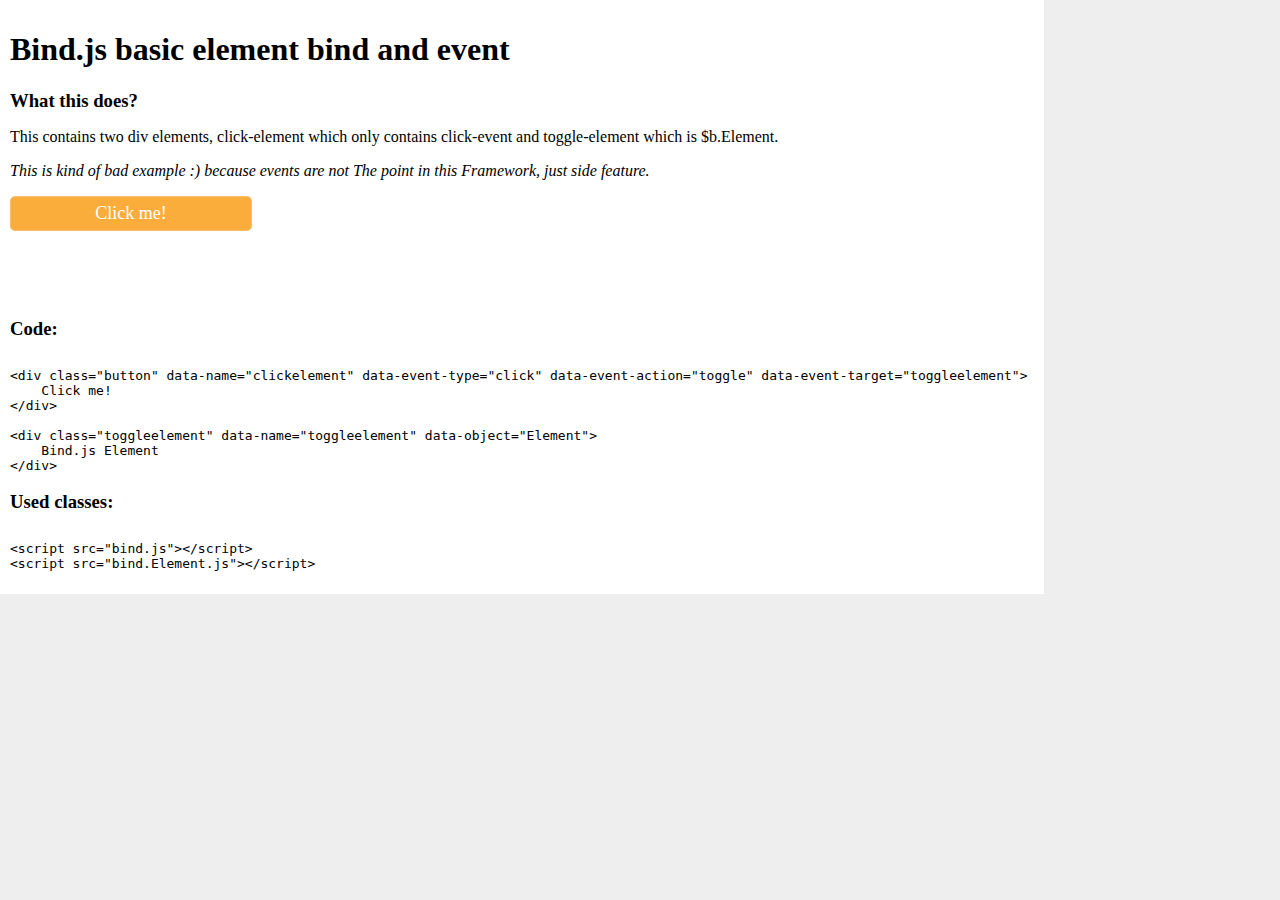
==== examples/basic/index.html @ 276a019d "Initial commit" ====
<!DOCTYPE html>
<html>
<head lang="en">
    <meta charset="UTF-8">
    <link rel="stylesheet" href="http://yandex.st/highlightjs/8.0/styles/default.min.css">
    <link type="text/css" rel="stylesheet" href="../example.css"></link>
    <script src="http://yandex.st/highlightjs/8.0/highlight.min.js"></script>
    <script>hljs.initHighlightingOnLoad();</script>
    <title>Basic Bind.js example</title>

    <style>
        .toggleelement {
            padding: 10px;
            border: 1px solid black;
            width: 200px;
            display: block;
            text-align: center;
            float: left;
        }
        .toggleelement {
            display:none;
        }
    </style>
</head>
<body>
<div class="container">
<h1>Bind.js basic element bind and event</h1>
<h3>What this does?</h3>
<p>This contains two div elements, click-element which only contains click-event and toggle-element which is $b.Element.</p>
<p><i>This is kind of bad example :) because events are not The point in this Framework, just side feature.</i></p>
<div class="button" data-name="clickelement" data-event-type="click" data-event-action="toggle" data-event-target="toggleelement">
    Click me!
</div>
<div class="toggleelement" data-name="toggleelement" data-object="Element">
    Bind.js Element
</div>
<p>&nbsp;</p><p>&nbsp;</p>
<h3>Code:</h3>
<pre><code class="html">
&lt;div class="button" data-name="clickelement" data-event-type="click" data-event-action="toggle" data-event-target="toggleelement"&gt;
    Click me!
&lt;/div&gt;

&lt;div class="toggleelement" data-name="toggleelement" data-object="Element"&gt;
    Bind.js Element
&lt;/div&gt;
</code></pre>
<h3>Used classes:</h3>
<pre><code>
&lt;script src="bind.js"&gt;&lt;/script&gt;
&lt;script src="bind.Element.js"&gt;&lt;/script&gt;
</code></pre>
</div>
<script>
    window.$b = window.$b||{};
    window.$b.DEBUG = true;
</script>
<script src="//cdnjs.cloudflare.com/ajax/libs/jquery/2.1.1/jquery.js"></script>
<script src="../../src/bind.js"></script>
<script src="../../src/bind.Element.js"></script>
<script>
$(document).ready($b.OP.init);
</script>
</body>
</html>
---- examples/example.css ----
body {
    background: none repeat scroll 0 0 #EEEEEE;
    margin: auto;
    width: 100%;
}
.container {
    background: none repeat scroll 0 0 #FFFFFF;
    width: 80%;
    display: block;
    position: relative;
    padding: 10px;
}

h3 {
    margin-bottom: 0;
}
.dialog {
    background-color:#FFF;
    display:none;
    width:800px;

    position:absolute;
    z-index:301;
    -ms-filter: "progid:DXImageTransform.Microsoft.Alpha(Opacity=90)";
    filter: alpha(opacity=90);
    opacity: 0.9;
    -webkit-box-shadow: 0px 3px 3px rgba(0,0,0,0.5), 0px 1px 0px rgba(255,255,255,1);
    -moz-box-shadow: 0px 3px 3px rgba(0,0,0,0.5), 0px 1px 0px rgba(255,255,255,1);
    box-shadow: 0px 3px 3px rgba(0,0,0,0.5), 0px 1px 0px rgba(255,255,255,1);
    -webkit-border-radius: 5px;
    -moz-border-radius: 5px;
    border-radius: 5px;
    padding: 20px;

}
.dialog p {
    font-weight: 200;
    line-height: 120%;
    margin: 15px 0;
}
.dialog a {
    color: #003A65;
}
.dialog .button {
    bottom: 20px;
    position: absolute;
}
.dialog .closeModal {
    right: 20px;
}
#overlay {
    background-color:#333;
    position:fixed;
    width:100%;
    height:100%;
    z-index:100;
    -ms-filter: "progid:DXImageTransform.Microsoft.Alpha(Opacity=70)";
    filter: alpha(opacity=70);
    opacity: 0.7;
    top: 0;
    left: 0;
}

.button {
    cursor: pointer;
    display: block;
    padding: 6px 20px;
    color: #FFFFFF !important;
    text-align: center;
    font-size: 18px;
    background: #FAAD3B;
    border: 1px #F9BD6E solid;
    -webkit-border-radius: 5px;
    -moz-border-radius: 5px;
    border-radius: 5px;
    max-width: 200px;
}

.button:hover {
    background: #F9BD6E;
    text-decoration: none;
}

.page {
    display: none;

}
#loadingScreen {
    display: block;
    position: absolute;
    top: 0;
    left: 0;
    background-size:cover;
    background: #FFFFFF;
    width: 100%;
    height: 100%;
    z-index: 1000;
}
#loadingScreen .loadProgressContainer {
    width: 200px;
    height: 10px;
    display: block;
    position: relative;
    margin: auto;
    top: 50%;
}
#loadingScreen .progressbar {
    width: 200px;
    height: 10px;
    background: #B7B0AD;
    -webkit-border-radius: 4px;
    -moz-border-radius: 4px;
    border-radius: 4px;
}
#loadingScreen .progressbar .bar {
    width: 0px;
    height: 10px;
    background: #FAAD3B;
    -webkit-border-radius: 4px;
    -moz-border-radius: 4px;
    border-radius: 4px;
}
#loadingScreen .loadProgressPercent {
    text-align: center;
}

#loadingScreen .loadingFooter {
    display: block;
    position: fixed;
    width: 100%;
    bottom: 0;
    text-align: center;
    font-size: 12px;
}

.language-selector {
    margin: 6px;
    position: fixed;
    right: 12px;
    top: 0;
}
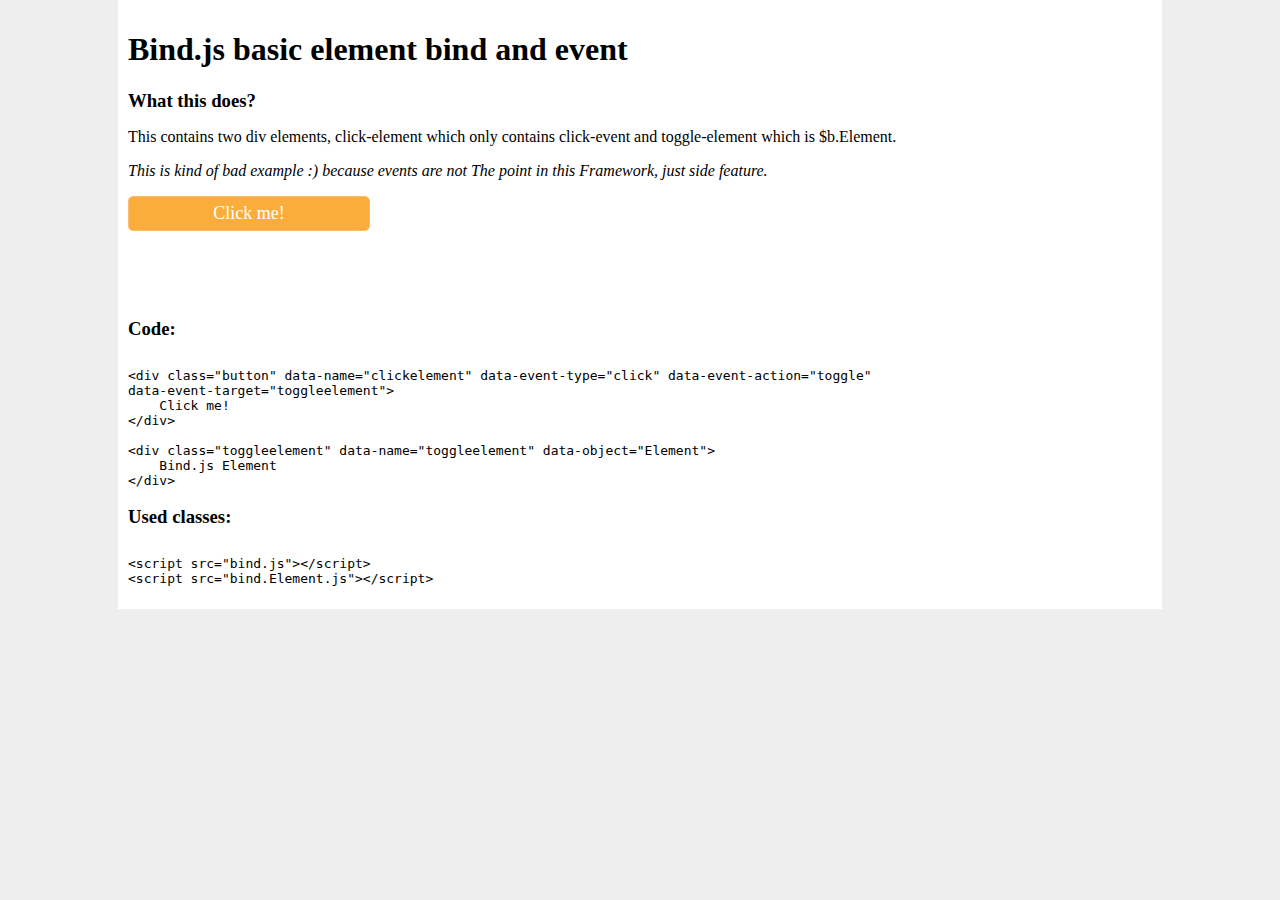
==== commit 7666db8f: "Updated Bind.JS site" ====
--- a/examples/basic/index.html
+++ b/examples/basic/index.html
@@ -37,7 +37,7 @@
 <p>&nbsp;</p><p>&nbsp;</p>
 <h3>Code:</h3>
 <pre><code class="html">
-&lt;div class="button" data-name="clickelement" data-event-type="click" data-event-action="toggle" data-event-target="toggleelement"&gt;
+&lt;div class="button" data-name="clickelement" data-event-type="click" data-event-action="toggle"<br/>data-event-target="toggleelement"&gt;
     Click me!
 &lt;/div&gt;
 
--- a/examples/example.css
+++ b/examples/example.css
@@ -9,6 +9,7 @@
     display: block;
     position: relative;
     padding: 10px;
+    margin: auto;
 }
 
 h3 {
